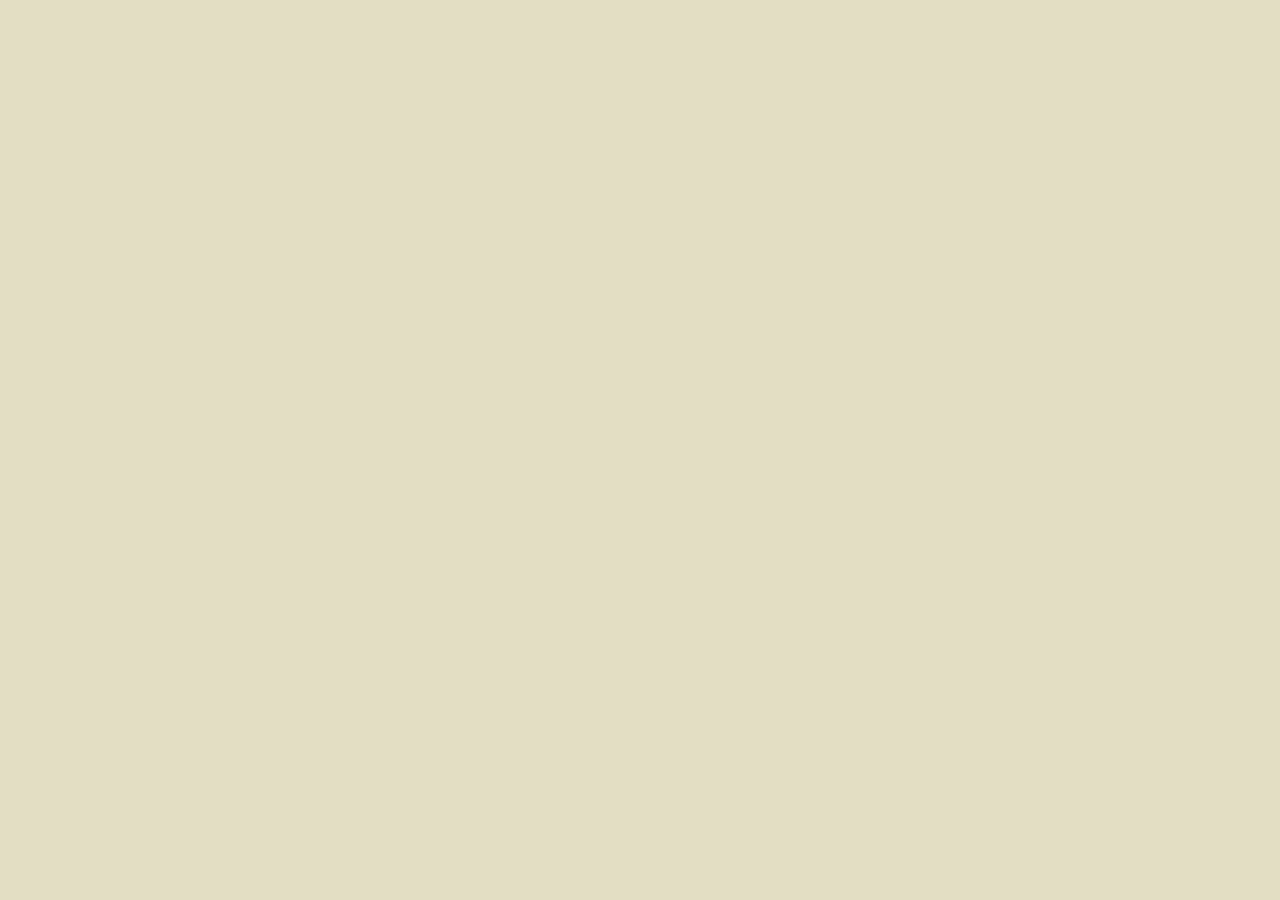
==== Midterm/index.html @ 62a2b228 "Uploading files" ====
<!DOCTYPE html>
<html lang="en">
  <head>
    <script src="https://cdn.jsdelivr.net/npm/p5@1.11.10/lib/p5.js"></script>
    <script src="https://cdn.jsdelivr.net/npm/p5@1.11.10/lib/addons/p5.sound.min.js"></script>
    <link rel="stylesheet" type="text/css" href="style.css">
    <meta charset="utf-8" />
    <title>M'Kiyah Baird</title>
  </head>
  <body id="index">
    <script src="home.js"></script>
    
  </body>
</html>
---- Midterm/style.css ----
html, body {
  margin: 0;
  padding: 0;
}
canvas {
  display: block;
}

#index {
  background-color: #e3dec3;
  h1 {
    margin: auto;
    color: #422205;
    text-align: center;
    font-size: 100px;
  }
  h2 {
    margin: auto;
    color: #422205;
    text-align: center;
    font-size: 50px;
  }
  a {
    color: #422205;
    text-decoration: none;
  }
  a:hover {color: olive}
}

#Worm {
  background-color: black;
  h1 {
    margin: auto;
    color: white;
    text-align: center;
  }
}

#Snow {
  background-color: rgb(150,200,255);
  h1{
    margin: auto;
    color: white;
    text-align: center;
  }
}

#RandCol {
  a{
    text-decoration: none;
    color: white;
  }
}

#Sun {
  a {
    text-decoration: none;
    color: white;
  }
}

#homeClickLink{
  text-decoration: none;
  display: none;
  text-align: center;
}

#Snow {
  a {
    text-decoration: none;
    color: white;
  }
}
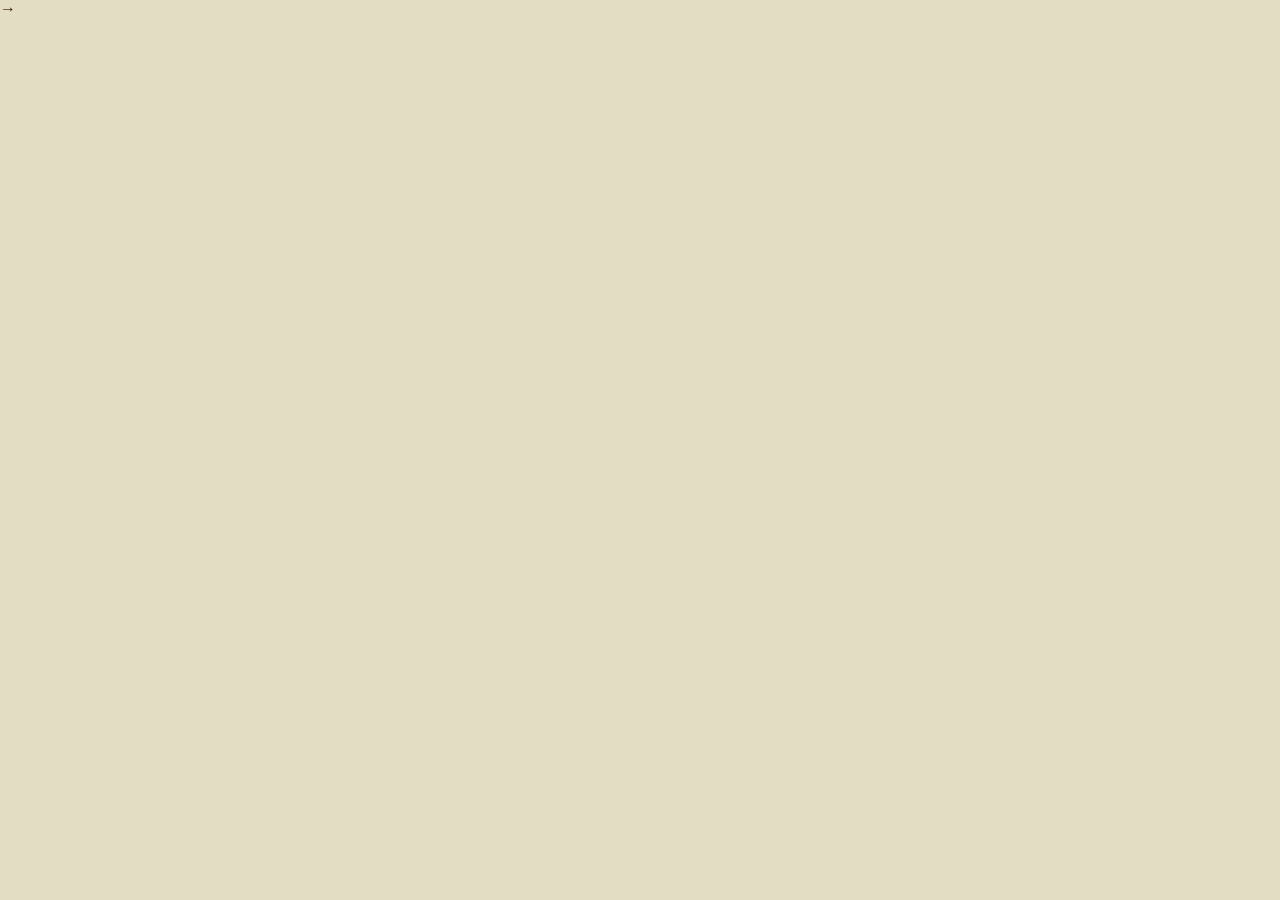
==== commit 7ceab61a: "Update index.html" ====
--- a/Midterm/index.html
+++ b/Midterm/index.html
@@ -9,6 +9,6 @@
   </head>
   <body id="index">
     <script src="home.js"></script>
-    
+    <a id="nextLink" href="page1.html"> &#8594 </a>
   </body>
 </html>
